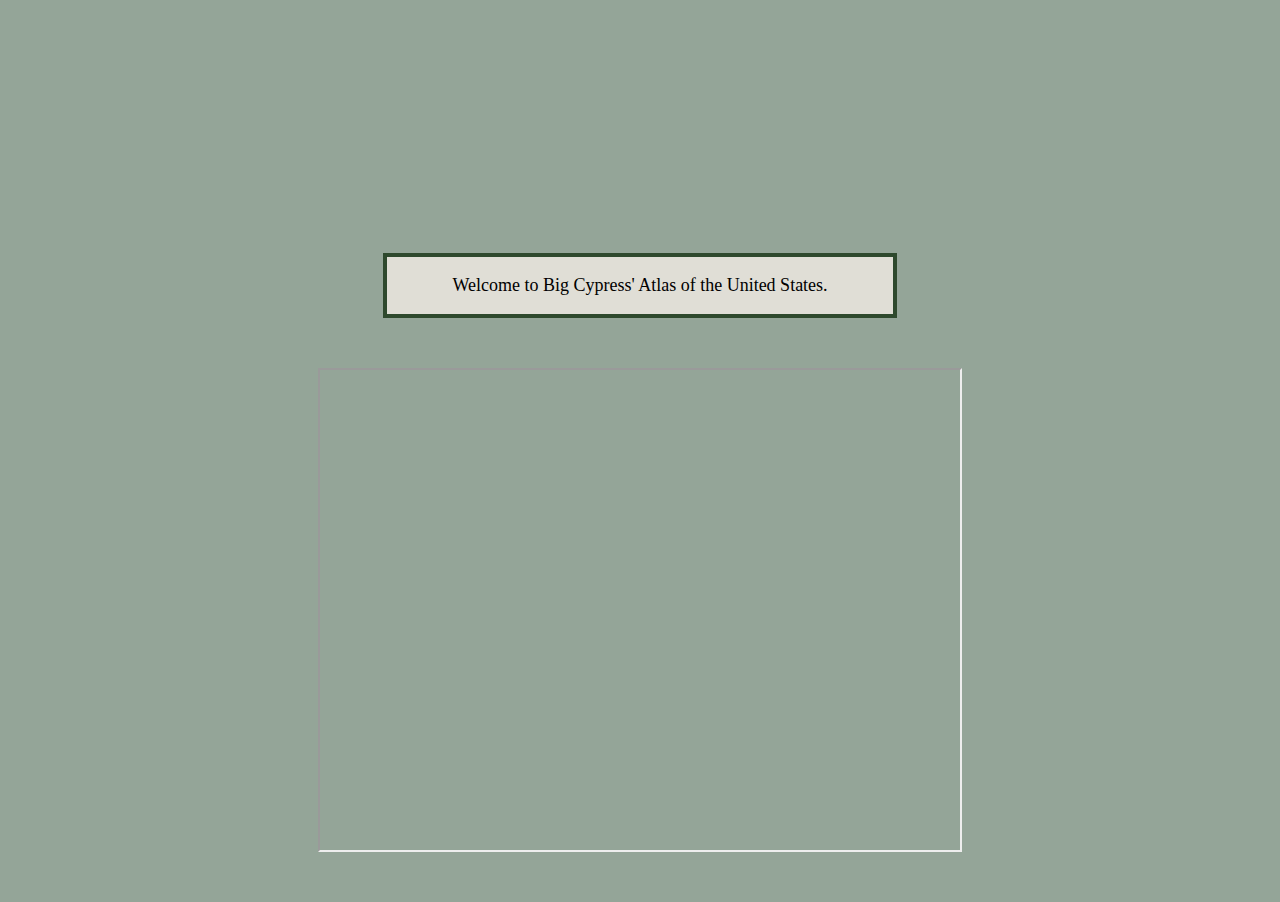
==== index.html @ 5428896e "Add GMap" ====
<html>
<head>
    <link rel="stylesheet" href="example.css">
</head>
<body>
    <div class = "center">
        <p>Welcome to Big Cypress' Atlas of the United States.
        </p>
    </div>

    <div class="map">
    <iframe src="https://www.google.com/maps/d/u/1/embed?mid=1MJDw39AOvRn9xGTB_LbmvorHDV3Sh28&ehbc=2E312F" width="640" height="480"></iframe>
    </div>

</body>
</html>
---- example.css ----
body{
    background-color: #94a598;
}

div.center{
    margin: auto;
    margin-top: 20%;
    width: 40%;
    height: auto;
    border: solid #2e492d 3pt;
    background-color: #e0ded6;
    text-align: center;
}

p{
    font-size: large;
}

img{
    width: 250px;
    height: auto;
    border: solid black 1pt;
    margin-top: 20px;
}

div.map{
    margin: 50 auto;
    text-align: center;
}
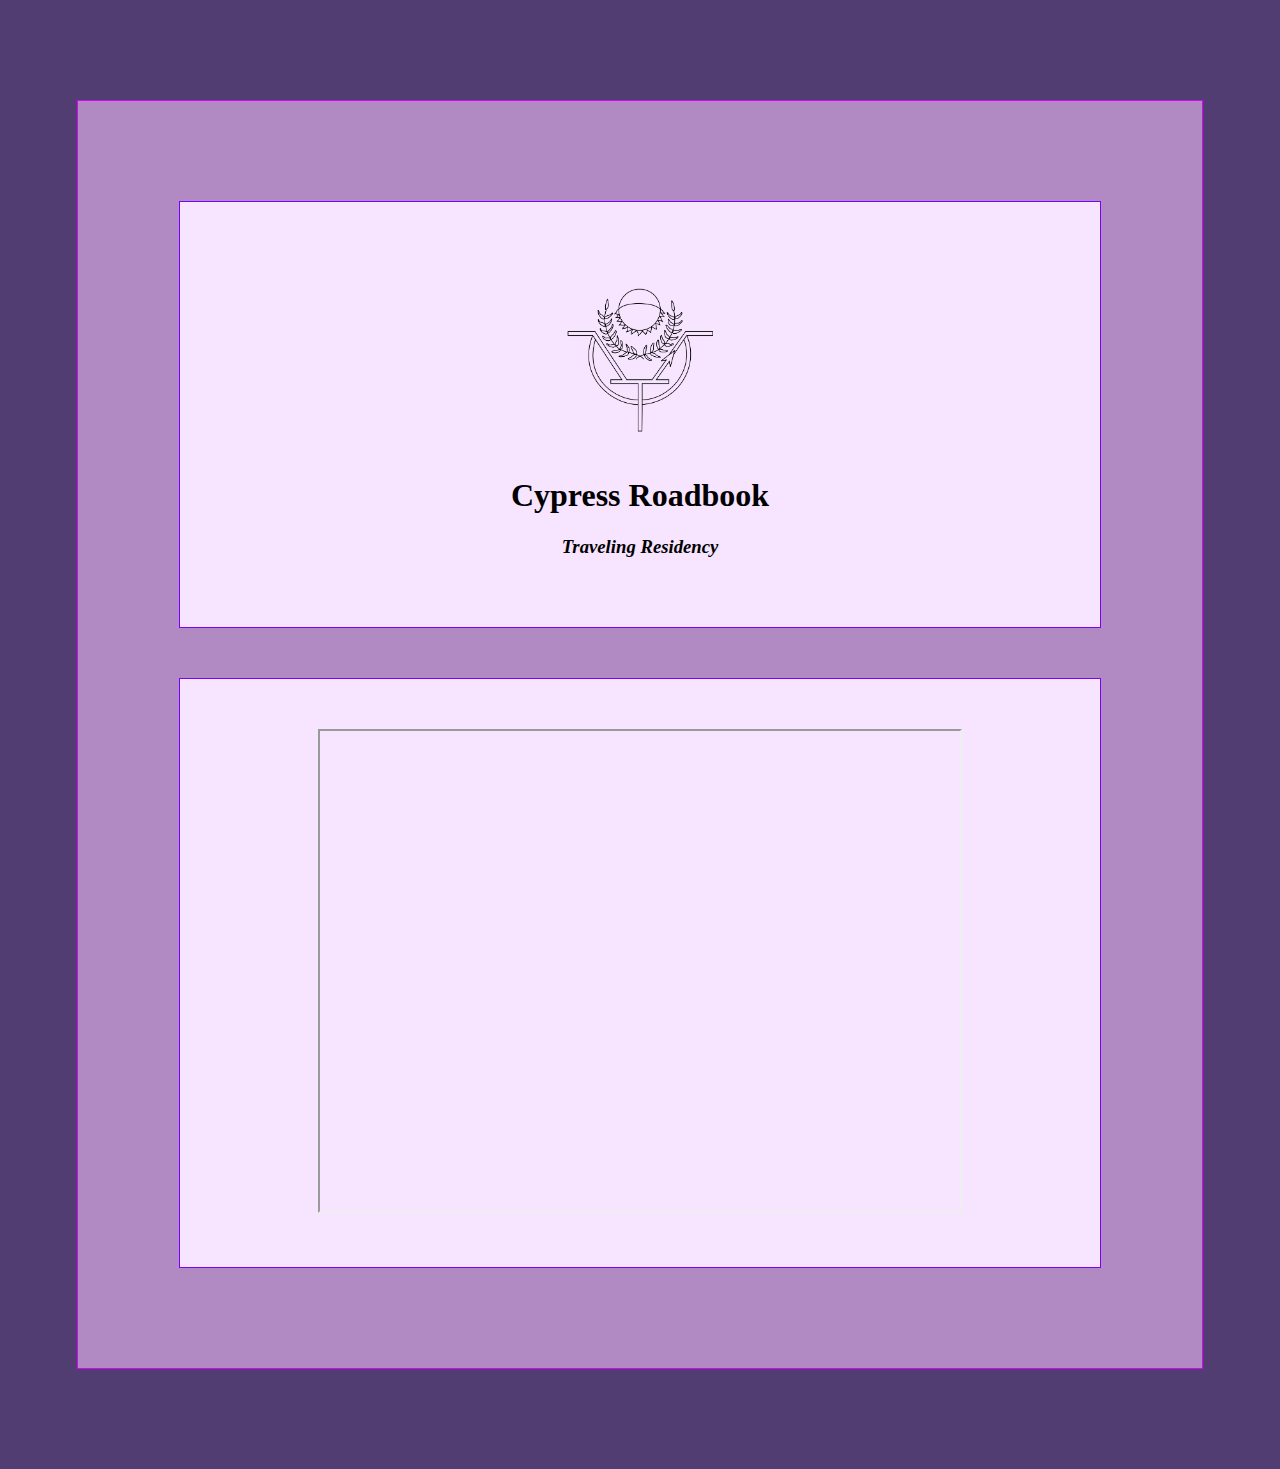
==== commit f388dd3b: "Uniformity Makeover" ====
--- a/index.html
+++ b/index.html
@@ -1,16 +1,33 @@
+<!DOCTYPE html>
+
 <html>
-<head>
-    <link rel="stylesheet" href="example.css">
-</head>
-<body>
-    <div class = "center">
-        <p>Welcome to Big Cypress' Atlas of the United States.
-        </p>
+
+  <head>
+
+    <meta charset="utf-8">
+    
+    <title>Peridot Roadbook</title>
+    <link rel="icon" type="image/x-icon" href="assets/favicon.ico">
+
+    <!-- import stylesheets -->
+    <link rel="stylesheet" href="assets/styles/font-faces.css">
+    <link rel="stylesheet" href="assets/styles/global.css">
+    <link rel="stylesheet" href="assets/styles/cypress.css">
+
+  </head>
+
+  <body>
+    
+    <div class="container">
+      <div class="textbox">
+        <img class="sigil" src="assets/images/logo-sigil-5bc.png">
+        <h1>Cypress Roadbook</h1>
+        <h3>Traveling Residency</h3>
+      </div>
+      <div class="textbox">
+            <iframe src="https://www.google.com/maps/d/u/1/embed?mid=1MJDw39AOvRn9xGTB_LbmvorHDV3Sh28&ehbc=2E312F" width="640" height="480"></iframe>
+      </div>
     </div>
+  </body>
 
-    <div class="map">
-    <iframe src="https://www.google.com/maps/d/u/1/embed?mid=1MJDw39AOvRn9xGTB_LbmvorHDV3Sh28&ehbc=2E312F" width="640" height="480"></iframe>
-    </div>
-
-</body>
-</html>+</html>
--- a/assets/styles/font-faces.css
+++ b/assets/styles/font-faces.css
@@ -0,0 +1,48 @@
+@font-face {
+  src: url('../assets/fonts/soehne/soehne-buch.otf') format('opentype');
+  font-family: 'Soehne';
+  font-weight: 400;
+  font-style: normal;
+}
+
+@font-face {
+  src: url('../fonts/sohne/sohne-buchkursiv.otf') format('opentype');
+  font-family: 'Sohne';
+  font-weight: 400;
+  font-style: italic;
+}
+
+@font-face {
+  src: url('../fonts/sohne/sohne-halbfett.otf') format('opentype');
+  font-family: 'Sohne';
+  font-weight: 600;
+  font-style: bold;
+}
+
+@font-face {
+  src: url('../assets/fonts/jjannon/jjannon-regular.otf') format('opentype');
+  font-family: 'JJannon';
+  font-weight: 400;
+  font-style: normal;
+}
+
+@font-face {
+  src: url('../fonts/jjannon/jjannon-italic.otf') format('opentype');
+  font-family: 'JJannon';
+  font-weight: 400;
+  font-weight: italic;
+}
+
+@font-face {
+  src: url('../fonts/jjannon/jjannon-bold.otf') format('opentype');
+  font-family: 'JJannon';
+  font-weight: 600;
+  font-style: bold;
+}
+
+@font-face {
+  src: url('../fonts/jjannon/jjannon-bolditalic.otf') format('opentype');
+  font-family: 'JJannon';
+  font-weight: 600;
+  font-style: bold, italic;
+}
--- a/assets/styles/global.css
+++ b/assets/styles/global.css
@@ -0,0 +1,43 @@
+body {
+    font-family: 'JJannon';
+    margin: 0 auto;
+    text-align: center;
+}
+
+h3{
+    font-style:italic;
+}
+
+p{
+    width: 400px;
+    text-align: left;
+    margin: 0 auto;
+}
+
+ul {
+    width: 200px;
+    text-align: left;
+    margin: 0 auto;
+}
+
+.sigil {
+    width: 200px;
+    height: auto;
+}
+
+.container{
+    width: 80%;
+    margin: 0 auto;
+    margin-top: 100px;
+    margin-bottom: 100px;
+    padding: 50px;
+}
+
+.textbox{
+    width: 80%;
+    margin: 0 auto;
+    margin-top: 50px;
+    margin-bottom: 50px;
+    padding: 50px;
+}
+
--- a/assets/styles/cypress.css
+++ b/assets/styles/cypress.css
@@ -0,0 +1,17 @@
+body {
+  background-color: rgb(82, 61, 115);
+  }
+
+.container {
+  background-color: rgb(177, 138, 196);
+  border: 1px solid rgb(220, 1, 254);
+}
+
+.textbox {
+  background-color: rgb(247, 228, 255);
+  border: 1px solid rgb(123, 0, 255);
+}
+
+img{
+  height: 300px;
+}
